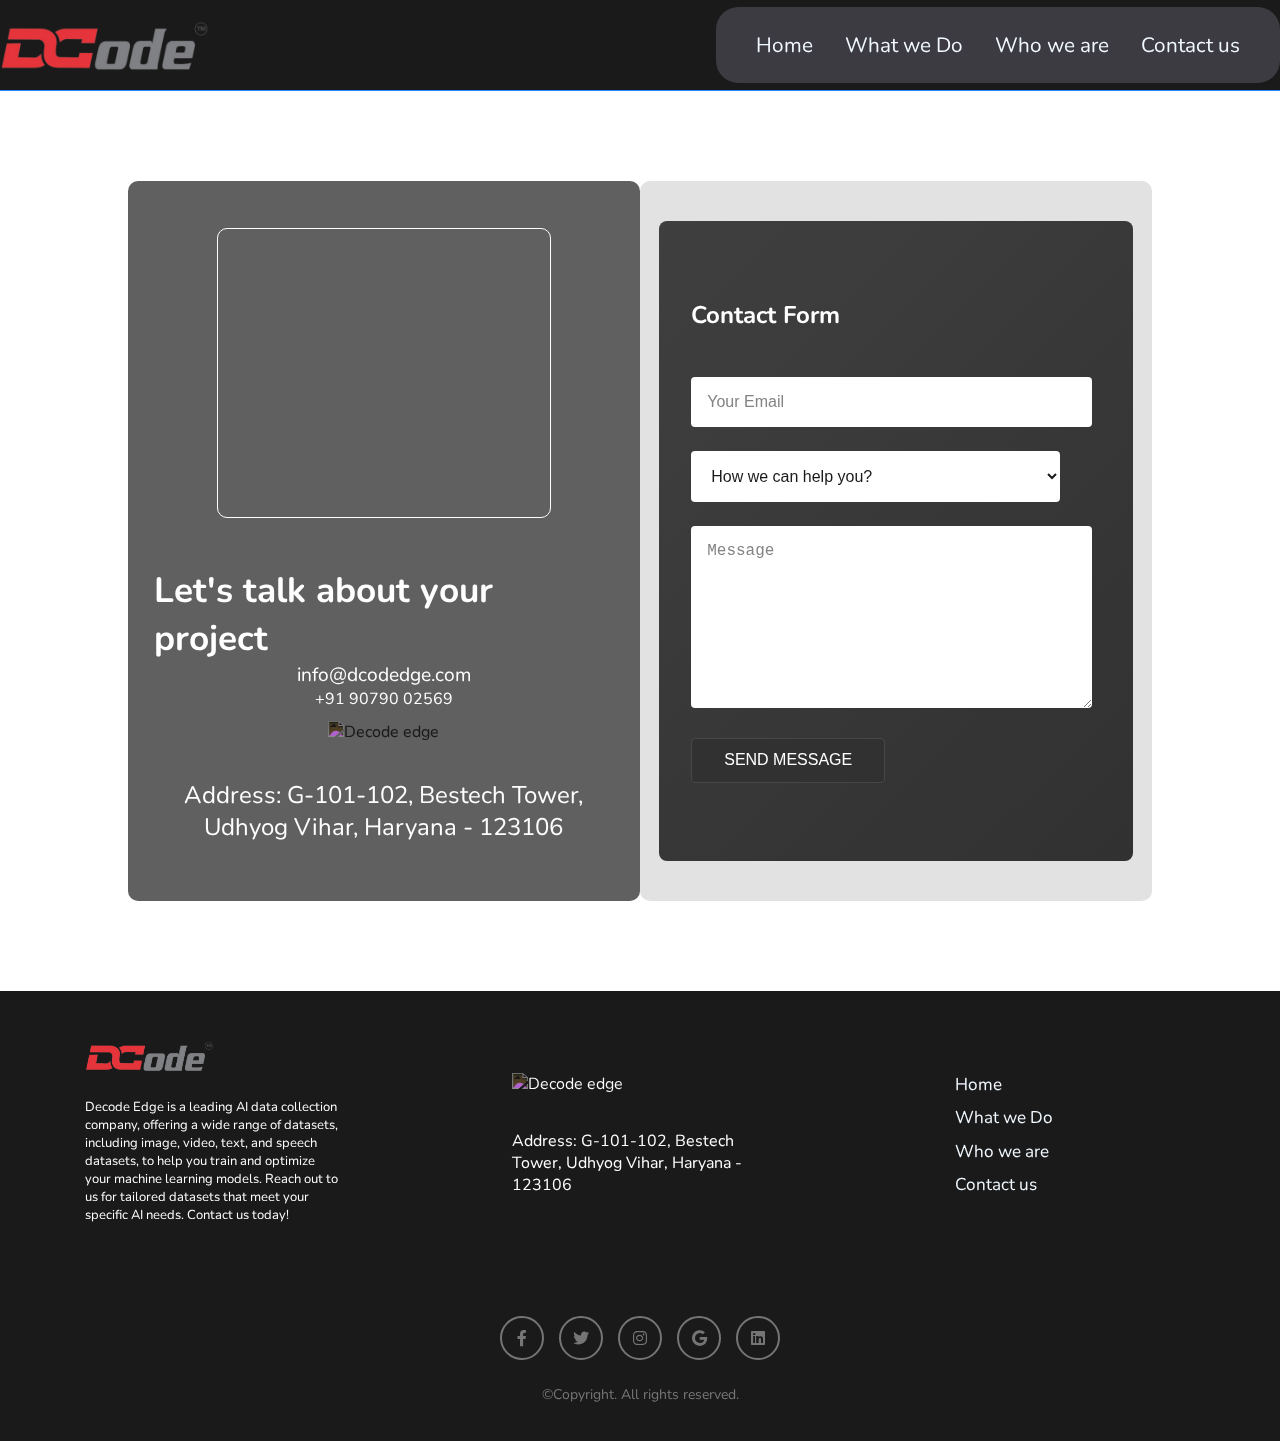
==== contact.html @ a5dc238c "Your commit message here" ====
<!DOCTYPE html>
<html lang="en">
<head>
    <meta charset="UTF-8">
    <meta name="viewport" content="width=device-width, initial-scale=1.0">
    <link rel="preconnect" href="https://fonts.googleapis.com">
    <link rel="icon" type="image/png" sizes="16x16" href="/WhatsApp Image 2024-10-23 at 11.36.13.jpeg">
    <link rel="preconnect" href="https://fonts.gstatic.com" crossorigin>
    <link href="https://fonts.googleapis.com/css2?family=Nunito:ital,wght@0,200..1000;1,200..1000&display=swap" rel="stylesheet">
    <link rel="stylesheet" href="https://cdnjs.cloudflare.com/ajax/libs/font-awesome/6.0.0/css/all.min.css">
    <link rel="stylesheet" href="contact.css">
    <title>Contact Us</title>
</head>
<body>
    <body>    
        <navbar>
            <div class="navmain">
                <div class="logo">
                    <img src="/image/logogo.png" alt="Decode edge">
                </div>
                <div class="titles">
                    <div class="tit">
                        <li><a href="/index.html" >Home</a></li>
                        <li><a href="/index.html#services" data-section="services">What we Do</a></li>
                        <li><a href="/index.html#about" data-section="about">Who we are</a></li>
                        <li><a href="/contact.html">Contact us</a></li>
                    </div>
                </div> 
            </div>
        </navbar>
    
    <div class="main">
        <div class="info">
            <div class="map"><iframe src="https://www.google.com/maps/embed?pb=!1m18!1m12!1m3!1d439.4553334177717!2d76.79667234262791!3d28.2181671859407!2m3!1f0!2f0!3f0!3m2!1i1024!2i768!4f13.1!3m3!1m2!1s0x390d47bdf6344b69%3A0xde300bc63ddc39ef!2sDATA%20EDGE%20SOLUTIONS!5e0!3m2!1sen!2sin!4v1737357534476!5m2!1sen!2sin" width="410" height="280" style="border: 1px;;" allowfullscreen="" loading="lazy" referrerpolicy="no-referrer-when-downgrade"></iframe></div>
            <div class="textt">
                <h1>Let's talk about your project</h1>
                <a href="mailto:info@dcodedge.com" class="email">info@dcodedge.com</a>
                <div class="phone">+91 90790 02569</div>
                <div class="fmain1logo11">
                    <img src="/image/loca.png" alt="Decode edge">
                    <h1></h1>
                    <p>Address: G-101-102, Bestech Tower, Udhyog Vihar, Haryana - 123106</p>
                </div>
            </div>
        </div>
        <div class="form">
            <div class="contact-form">
                <h2>Contact Form</h2>
                <form>
                    <div class="form-group">
                        <input type="email" placeholder="Your Email" required>
                    </div>
                    <div class="form-group">
                        <select required>
                            <option value="" disabled selected>How we can help you?</option>
                            <option value="general">General Inquiry</option>
                            <option value="support">Data Set Query</option>
                            <option value="business">Business Proposal</option>
                        </select>
                    </div>
                    <div class="form-group">
                        <textarea placeholder="Message" required></textarea>
                    </div>
                    <button type="submit">SEND MESSAGE</button>
                </form>
            </div>
        </div>
        
    </div>
    <footer>
        <div class="footermain">
            <div class="footermain1">
                <div class="fmain1logo">
                    <img src="/image/logogo.png" alt="Decode edge">
                    <p>Decode Edge is a leading AI data collection company, offering a wide range of datasets, including image, video, text, and speech datasets, to help you train and optimize your machine learning models. Reach out to us for tailored datasets that meet your specific AI needs. Contact us today!</p>
                </div>
                <div class="fmain1logo1">
                    <img src="/image/loca.png" alt="Decode edge">
                    <h1></h1>
                    <p>Address: G-101-102, Bestech Tower, Udhyog Vihar, Haryana - 123106</p>
                </div>
                <div class="fmain1logo2">
                    <li><a href="#home">Home</a></li>
                    <li><a href="#services">What we Do</a></li>
                    <li><a href="#about">Who we are</a></li>
                    <li><a href="contact.html">Contact us</a></li>
                </div>
            </div>
            <div class="footermain2">
                <div class="social-icons">
                    <a href="https://facebook.com/decodeedge" target="_blank" rel="noopener noreferrer" class="icon">
                        <i class="fab fa-facebook-f"></i>
                    </a>
                    <a href="https://twitter.com/decodeedge" target="_blank" rel="noopener noreferrer" class="icon">
                        <i class="fab fa-twitter"></i>
                    </a>
                    <a href="/rss-feed" target="_blank" rel="noopener noreferrer" class="icon">
                        <i class="fab fa-instagram"></i>
                    </a>
                    <a href="https://plus.google.com/decodeedge" target="_blank" rel="noopener noreferrer" class="icon">
                        <i class="fab fa-google"></i>
                    </a>
                    <a href="https://flickr.com/decodeedge" target="_blank" rel="noopener noreferrer" class="icon">
                        <i class="fab fa-linkedin"></i>
                    </a>
                </div>
                <div class="copyright">
                    ©Copyright. All rights reserved.
                </div>
            </div>
        </div>
    </footer>
</body>
</html>
---- contact.css ----
*{
    margin: 0;
    padding: 0;
    
    
}
body{
    
    font-family: "Nunito", sans-serif;
    background-image: url(./image/map.jpg);
    background-position: center;
    background-size: cover;
    opacity:0.9 ;
    background-attachment: fixed;
}
.navmain {
    
    height: 10vh;
    width: 100vw;
    background-color: rgb(0, 0, 0);
    display: flex;
    justify-content: space-between; 
    align-items: center;
    /* padding: 0 2rem; */
    border-bottom: solid 1px #007bff;
}

.logo {
    display: flex;
    align-items: center;
    height: 90%;
    width: auto;
}

.logo img {
    height: 13vh;
    /* width: auto; */
}

/* Titles in the navigation bar */
.titles {
    display: flex;
    justify-content: flex-end;
    align-items: center;
    height: 85%;
    width: auto;
}

.tit {
    display: flex;
    justify-content: space-evenly;
    align-items: center;
    height: 100%;
    width: auto;
    background-color: rgb(37, 37, 44);
    padding: 0 1.5rem;
    border-radius: 1.4rem;
}

.tit li {
    list-style-type: none;
    color: aliceblue;
    font-size: 2.3vh;
    margin: 0 1rem;
}

.tit a {
    text-decoration: none;
    color: aliceblue;
    transition: color 0.3s ease;
}

.tit a:hover {
    color: #2b85c0;
}

.main{
    width: auto;
    height: 900px;
    /* position: absolute; */
    display: flex;
    justify-content: center;
    align-items: center;
}
.info{
    width: 40%;
    height: 80%;
    background: #4f4f4f;
    display: flex;
    justify-content:  space-evenly;
    align-items: center;
    flex-direction: column;
    border-radius: 10px;
}
.map{
    width: 65%;
    height: 40%;
    border: solid 1px white;
    border-radius: 10px;
    display: flex;
    justify-content: center;
    align-items: center;
}
.textt{
    width: 90%;
    height: 40%;
    color: white;
    display: flex;
    flex-direction: column;
    justify-content: space-evenly;
    align-items: center;
}
.textt h1{
    font-size: 2.2rem;
}
.textt a{
    font-size: 1.2rem;
    text-align: center;
    text-decoration: none;
    color: white;
}
.textt a:hover{
    color:#2b85c0 ;
}
.textt p{
    font-size: 1.5rem;
    text-align: center;
}
.fmain1logo11{

    display: flex;
    flex-direction: column;
    justify-content: space-evenly;
    align-items: center;
    height: 50%;
    
}
.fmain1logo11 img{
    height: 4vh;
    width: auto;
    -webkit-filter: invert(100%); 
    filter: invert(100%);
}
.fmain1logo11 p{
    font-family: "Nunito", sans-serif;
    color: #ffff   ;
}
.form{
    width: 40%;
    height: 80%;
    background: #b5b4b46c;
    display: flex;
    justify-content: center;
    align-items: center;
    flex-direction: column;
    border-radius: 10px;
}
.contact-form {
    background: linear-gradient(135deg, #2a2a2a 0%, #1a1a1a 100%);
    padding: 2rem;
    border-radius: 8px;
    width: 80%;
    height: 80%;
    display: flex;
    flex-direction: column;
    justify-content: space-evenly;

    
}
.contact-form h2{
    color: #fff;
}
.form-group {
    margin-bottom: 1.5rem;
}

input, select, textarea {
    width: 90%;
    padding: 1rem;
    background: #fff;
    border: none;
    border-radius: 4px;
    font-size: 1rem;
}

textarea {
    height: 150px;
    resize: vertical;
}

button {
    background: #1a1a1a;
    color: #fff;
    border: 1px solid #333;
    padding: 0.8rem 2rem;
    font-size: 1rem;
    border-radius: 4px;
    cursor: pointer;
    transition: all 0.3s ease;
}

button:hover {
    background: #333;
}


.footermain2 {
    display: flex;
    flex-direction: column;
    justify-content: center;
    align-items: center;
    height: 30%;
    width: 100%;
    background-color: #000000;
    margin: 0;
    padding: 20px 0;
}

.social-icons {
    display: flex;
    flex-direction: row;
    justify-content: center;
    align-items: center;
    gap: 15px;
    margin-bottom: 15px;
}

.icon {
    width: 40px;
    height: 40px;
    border-radius: 50%;
    border: 2px solid #666;
    display: flex;
    align-items: center;
    justify-content: center;
    transition: all 0.3s ease;
    cursor: pointer;
    background-color: transparent;
    text-decoration: none; /* Remove default link underline */
}

.icon:hover {
    border-color: #fff;
    text-decoration: none; /* Ensure no underline on hover */
}

.icon i {
    color: #666;
    font-size: 16px;
}

.icon:hover i {
    color: #fff;
}

.copyright {
    color: #666;
    font-size: 14px;
    font-family: "Nunito", sans-serif;
    text-align: center;
    margin-top: 10px;
}
.footermain{
    height: 50vh;
    width: 100vw;
    background-color: #000000   ;
    display: flex;
    flex-direction: column;
    justify-content: center;
    align-items: center;
}
.footermain1{

    display: flex;
    flex-direction: row;
    justify-content: space-around;
    align-items: center;
    height: 70%;
    width: 100%;


}
.fmain1logo{
    height: 80%;
    width: 20%;
}
.fmain1logo img{
    height: 8vh;
    width: auto;
   
}
.fmain1logo p{
    font-size: small;
    font-family: "Nunito", sans-serif;
    color: #ffff   ;
}
.fmain1logo1{

    display: flex;
    flex-direction: column;
    justify-content: space-evenly;
    align-items: start;
    height: 50%;
    width: 20%;
    
}
.fmain1logo1 img{
    height: 4vh;
    width: auto;
    -webkit-filter: invert(100%); /* Safari/Chrome */
    filter: invert(100%);
}
.fmain1logo1 p{
    font-family: "Nunito", sans-serif;
    color: #ffff   ;
}
.fmain1logo2{

    display: flex;
    flex-direction: column;
    justify-content: space-evenly;
    align-items: start;
    height: 50%;
    width: 20%;
}

.fmain1logo2 li {
    list-style-type: none;
    color: aliceblue;
    font-size: 1.9vh;
    margin: 0 1rem;
}

.fmain1logo2 a {
    text-decoration: none;
    color: aliceblue;
    transition: color 0.3s ease;
}

.fmain1logo2 a:hover {
    color: #2b85c0;
}
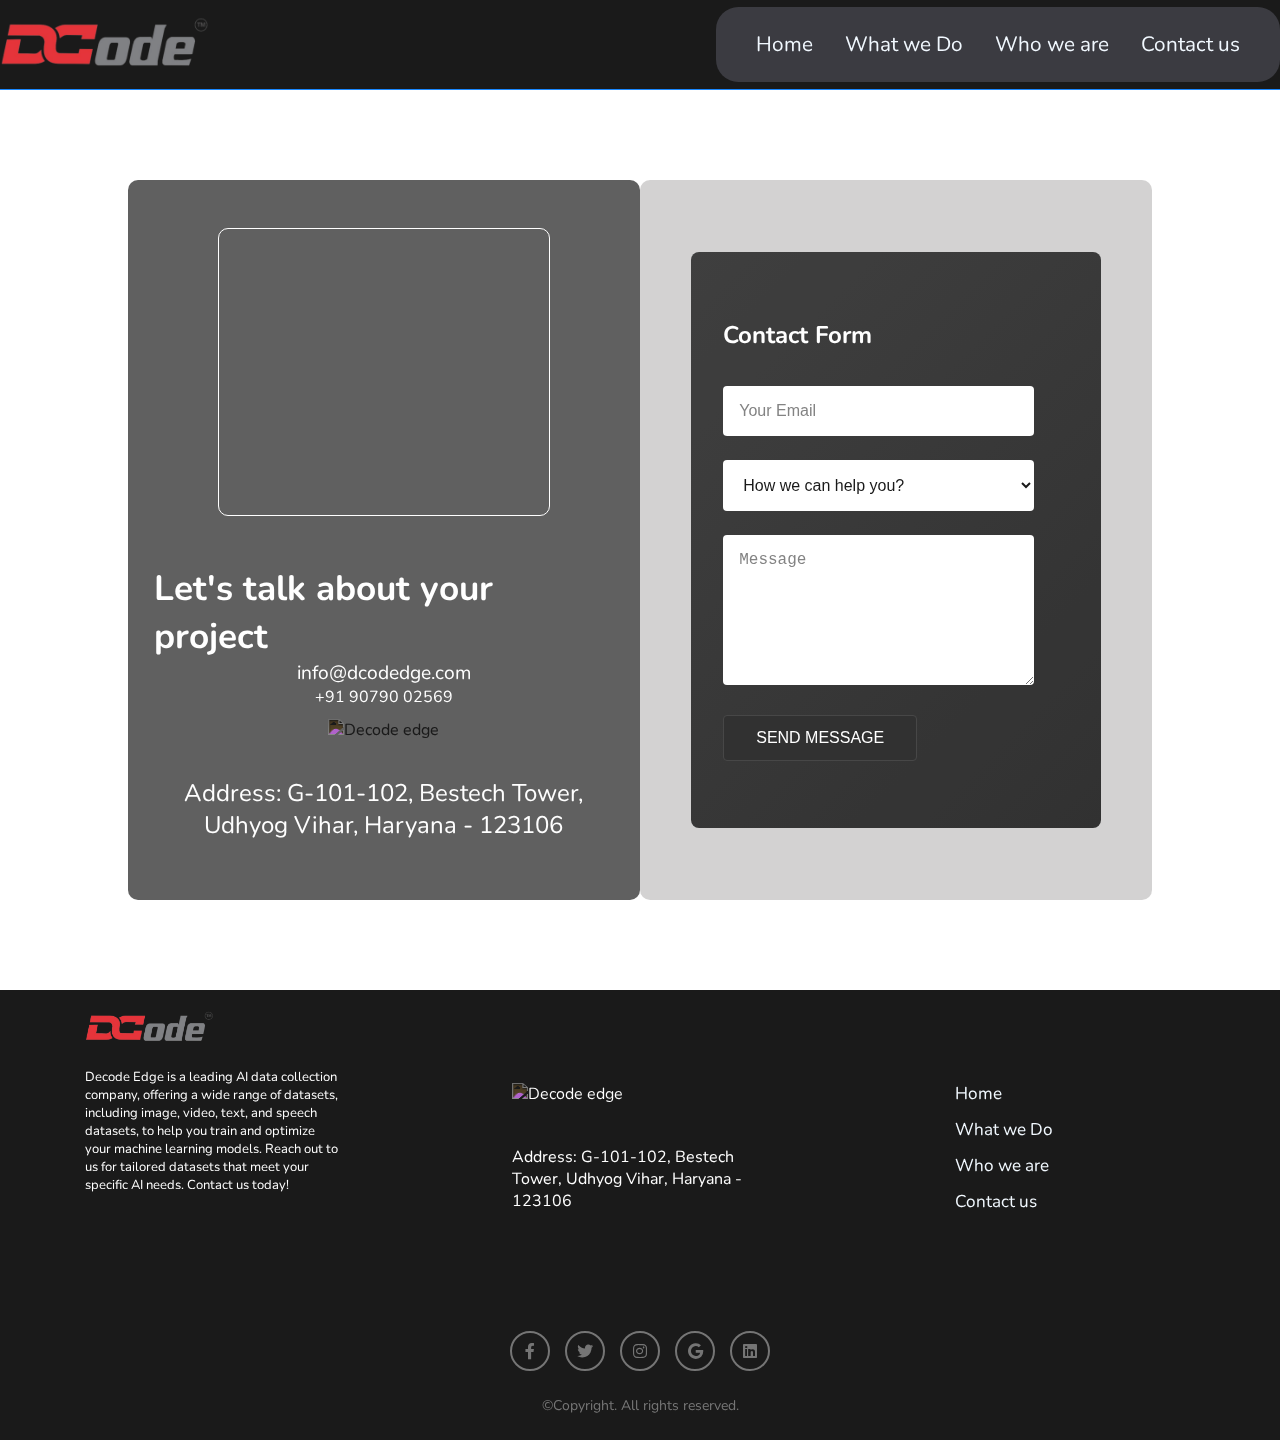
==== commit 980e16fb: "24-jan" ====
--- a/contact.html
+++ b/contact.html
@@ -4,7 +4,7 @@
     <meta charset="UTF-8">
     <meta name="viewport" content="width=device-width, initial-scale=1.0">
     <link rel="preconnect" href="https://fonts.googleapis.com">
-    <link rel="icon" type="image/png" sizes="16x16" href="/WhatsApp Image 2024-10-23 at 11.36.13.jpeg">
+    <link rel="icon" type="image/png" sizes="16x16" href="/image/dd.png">
     <link rel="preconnect" href="https://fonts.gstatic.com" crossorigin>
     <link href="https://fonts.googleapis.com/css2?family=Nunito:ital,wght@0,200..1000;1,200..1000&display=swap" rel="stylesheet">
     <link rel="stylesheet" href="https://cdnjs.cloudflare.com/ajax/libs/font-awesome/6.0.0/css/all.min.css">
@@ -16,7 +16,7 @@
         <navbar>
             <div class="navmain">
                 <div class="logo">
-                    <img src="/image/logogo.png" alt="Decode edge">
+                    <a href="/index.html"> <img src="/image/logogo.png" alt="Decode edge"></a>
                 </div>
                 <div class="titles">
                     <div class="tit">
--- a/contact.css
+++ b/contact.css
@@ -1,6 +1,7 @@
 *{
     margin: 0;
     padding: 0;
+    box-sizing: border-box;
     
     
 }
@@ -100,6 +101,7 @@
     display: flex;
     justify-content: center;
     align-items: center;
+    overflow: hidden;
 }
 .textt{
     width: 90%;
@@ -148,7 +150,7 @@
 .form{
     width: 40%;
     height: 80%;
-    background: #b5b4b46c;
+    background: #b5b4b4aa;
     display: flex;
     justify-content: center;
     align-items: center;
@@ -281,7 +283,7 @@
 
 }
 .fmain1logo{
-    height: 80%;
+    height: 100%;
     width: 20%;
 }
 .fmain1logo img{
@@ -342,3 +344,118 @@
 }
 
 
+
+@media screen and (max-width: 768px) {
+    .navmain {
+        flex-direction: column;
+        height: auto;
+        padding: 1rem;
+        position: none;
+    }
+
+    .logo {
+        margin-bottom: 1rem;
+    }
+
+    .logo img {
+        height: 8vh;
+    }
+
+    .titles {
+        width: 100%;
+    }
+
+    .tit {
+        flex-direction: column;
+        width: 100%;
+        padding: 1rem 0;
+    }
+    .workimage img{
+        height: 55%;
+        width:100% ;
+    }
+
+    .tit li {
+        margin: 0.5rem 0;
+        font-size: 1.8vh;
+    }
+    .main{
+        flex-direction: column;
+        height: auto;
+        margin: 2rem 2rem;
+        gap: 2rem;
+    }
+    .info{
+        width: auto;
+        padding: 1rem 1rem;
+    }
+    .form{
+        width: 80%;
+        height: 500px;
+    }
+    .textt h1{
+        font-size: 1.7rem;
+    }
+    .textt a{
+        font-size: 0.9rem;
+        text-align: center;
+        text-decoration: none;
+        color: white;
+    }
+    .phone{
+      
+        font-size: 0.9rem;
+    }
+    .textt p{
+        font-size: 0.9rem;
+        text-align: center;
+        text-decoration: none;
+        color: white;
+    }
+
+
+
+
+
+
+
+    .footermain{
+        height: auto;
+    }
+    .footermain1 {
+        flex-direction: column;
+        align-items: center;
+        text-align: center;
+    }
+
+    .fmain1logo, 
+    .fmain1logo1, 
+    .fmain1logo2 {
+        width: 90%;
+        margin-bottom: 2rem;
+        text-align: center;
+    }
+    .fmain1logo2{
+        flex-direction: row;
+    }
+    .fmain1logo1{
+        justify-content: center;
+        align-items: center;
+    }
+
+    .fmain1logo2 li {
+        margin: 0.5rem 0;
+    }
+
+    .social-icons {
+        display: flex;
+        flex-direction: row;
+        flex-wrap: wrap;
+        justify-content: center;
+    }
+
+    .icon {
+        margin: 0.5rem;
+    }
+    
+}